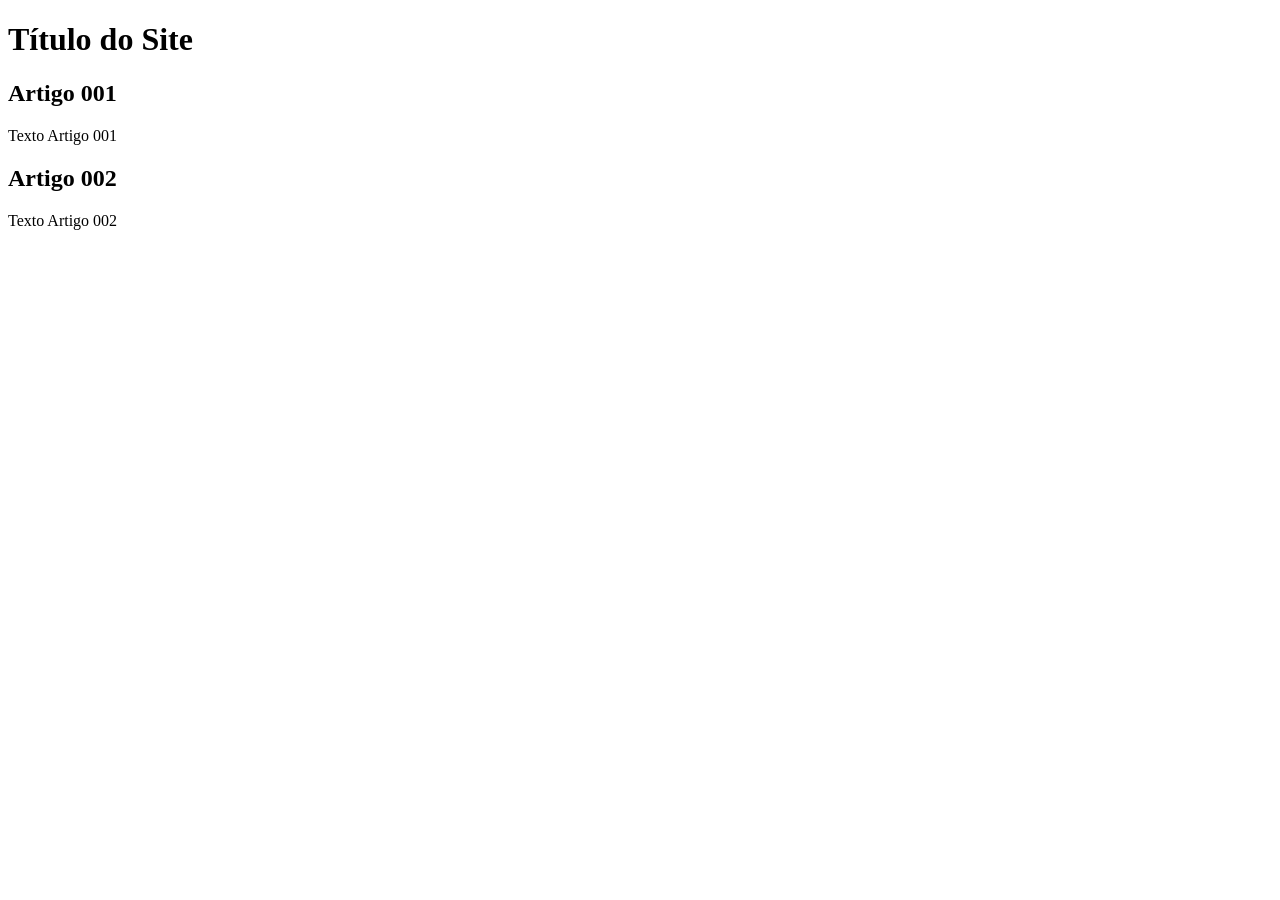
==== index.html @ b8b01b64 "add index" ====
<!DOCTYPE html>
<html lang="pt-br">
<head>
    <meta charset="UTF-8">
    <meta name="viewport" content="width=device-width, initial-scale=1.0">
    <title>Título do Site</title>
</head>
<body>
    <main>
        <header>
            <h1>Título do Site</h1>
        </header>
        <article>
            <h2>Artigo 001</h2>
            <p>Texto Artigo 001</p>
        </article>
        <article>
            <h2>Artigo 002</h2>
            <p>Texto Artigo 002</p>
        </article>
    </main>
</body>
</html>
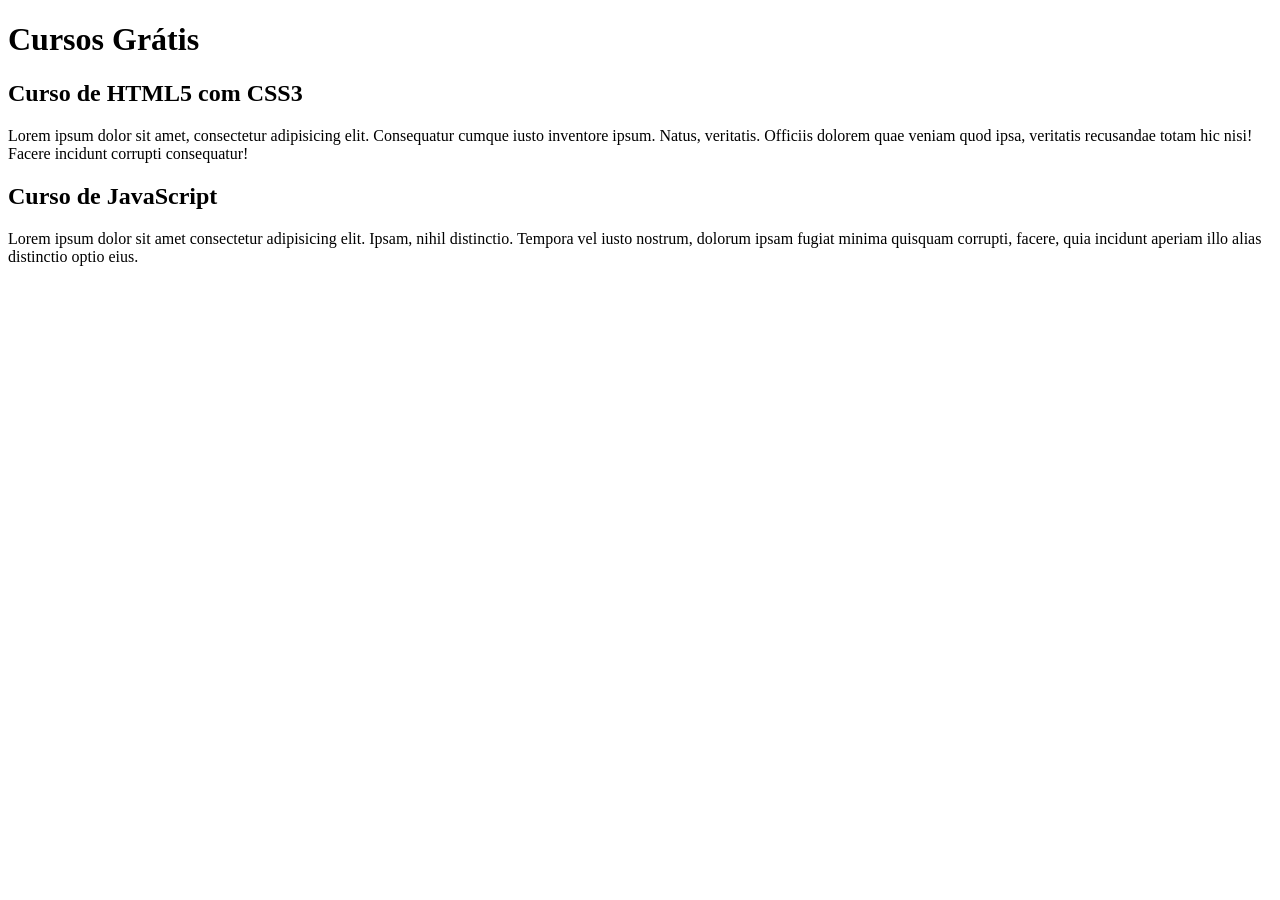
==== commit c9ae6b5c: "comecei a escrever conteúdo" ====
--- a/index.html
+++ b/index.html
@@ -3,20 +3,20 @@
 <head>
     <meta charset="UTF-8">
     <meta name="viewport" content="width=device-width, initial-scale=1.0">
-    <title>Título do Site</title>
+    <title></title>
 </head>
 <body>
     <main>
         <header>
-            <h1>Título do Site</h1>
+            <h1>Cursos Grátis</h1>
         </header>
         <article>
-            <h2>Artigo 001</h2>
-            <p>Texto Artigo 001</p>
+            <h2>Curso de HTML5 com CSS3</h2>
+            <p>Lorem ipsum dolor sit amet, consectetur adipisicing elit. Consequatur cumque iusto inventore ipsum. Natus, veritatis. Officiis dolorem quae veniam quod ipsa, veritatis recusandae totam hic nisi! Facere incidunt corrupti consequatur!</p>
         </article>
         <article>
-            <h2>Artigo 002</h2>
-            <p>Texto Artigo 002</p>
+            <h2>Curso de JavaScript</h2>
+            <p>Lorem ipsum dolor sit amet consectetur adipisicing elit. Ipsam, nihil distinctio. Tempora vel iusto nostrum, dolorum ipsam fugiat minima quisquam corrupti, facere, quia incidunt aperiam illo alias distinctio optio eius.</p>
         </article>
     </main>
 </body>
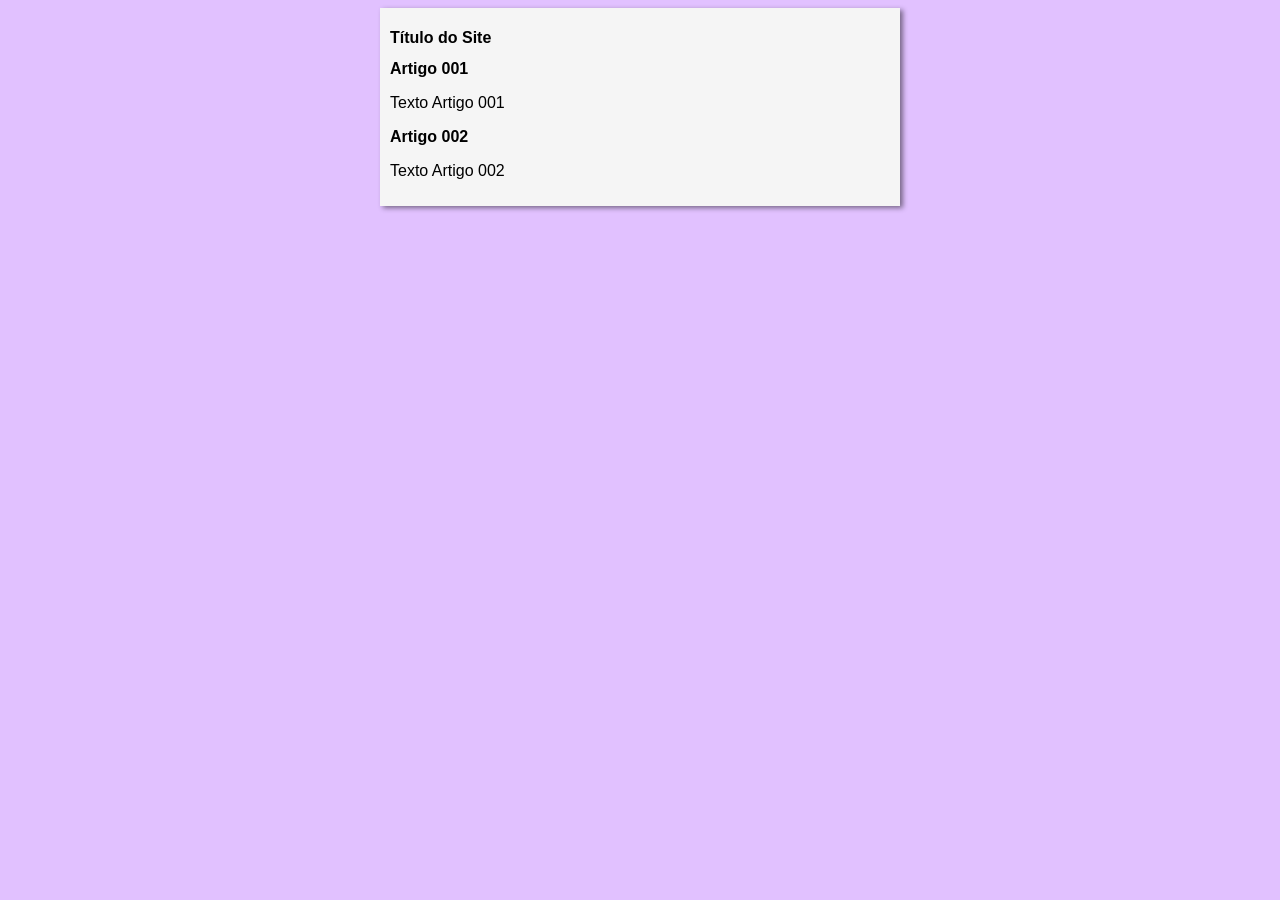
==== commit 795884e0: "iniciei o design" ====
--- a/index.html
+++ b/index.html
@@ -3,20 +3,21 @@
 <head>
     <meta charset="UTF-8">
     <meta name="viewport" content="width=device-width, initial-scale=1.0">
-    <title></title>
+    <title>Título do Site</title>
+    <link rel="stylesheet" href="estilos/style.css">
 </head>
 <body>
     <main>
         <header>
-            <h1>Cursos Grátis</h1>
+            <h1>Título do Site</h1>
         </header>
         <article>
-            <h2>Curso de HTML5 com CSS3</h2>
-            <p>Lorem ipsum dolor sit amet, consectetur adipisicing elit. Consequatur cumque iusto inventore ipsum. Natus, veritatis. Officiis dolorem quae veniam quod ipsa, veritatis recusandae totam hic nisi! Facere incidunt corrupti consequatur!</p>
+            <h2>Artigo 001</h2>
+            <p>Texto Artigo 001</p>
         </article>
         <article>
-            <h2>Curso de JavaScript</h2>
-            <p>Lorem ipsum dolor sit amet consectetur adipisicing elit. Ipsam, nihil distinctio. Tempora vel iusto nostrum, dolorum ipsam fugiat minima quisquam corrupti, facere, quia incidunt aperiam illo alias distinctio optio eius.</p>
+            <h2>Artigo 002</h2>
+            <p>Texto Artigo 002</p>
         </article>
     </main>
 </body>
--- a/estilos/style.css
+++ b/estilos/style.css
@@ -0,0 +1,16 @@
+*{
+    font-family: Arial, Helvetica, sans-serif;
+    font-size: 16px;
+}
+body{
+    background-color: rgb(225, 193, 255);
+
+}
+
+main{
+    background-color: whitesmoke;
+    width: 500px;
+    margin: auto;
+    padding: 10px;
+    box-shadow: 3px 2px 5px rgba(0, 0, 0, 0.47);
+}
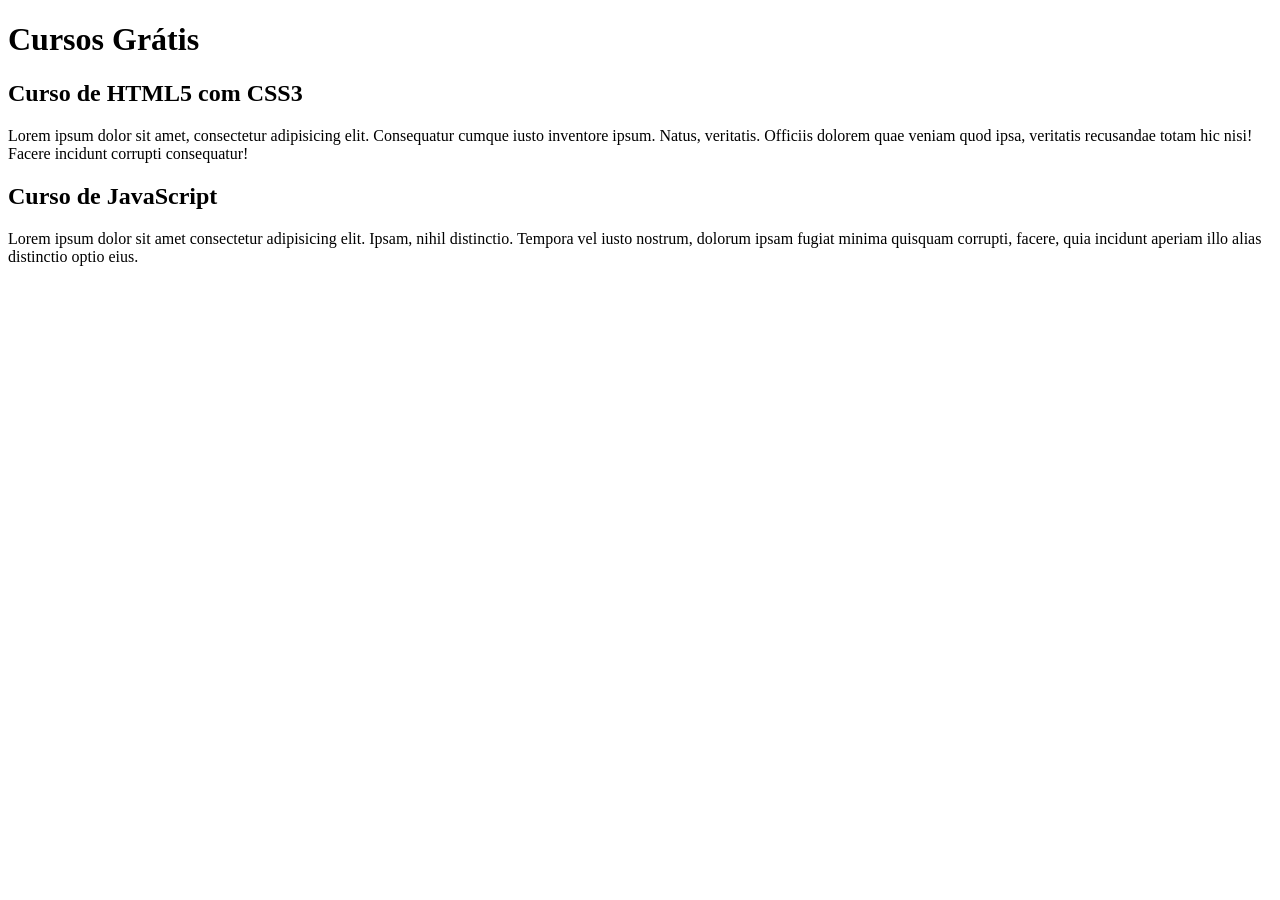
==== commit f8715750: "titulo site" ====
--- a/index.html
+++ b/index.html
@@ -3,21 +3,20 @@
 <head>
     <meta charset="UTF-8">
     <meta name="viewport" content="width=device-width, initial-scale=1.0">
-    <title>Título do Site</title>
-    <link rel="stylesheet" href="estilos/style.css">
+    <title>Site CursoeVideo</title>
 </head>
 <body>
     <main>
         <header>
-            <h1>Título do Site</h1>
+            <h1>Cursos Grátis</h1>
         </header>
         <article>
-            <h2>Artigo 001</h2>
-            <p>Texto Artigo 001</p>
+            <h2>Curso de HTML5 com CSS3</h2>
+            <p>Lorem ipsum dolor sit amet, consectetur adipisicing elit. Consequatur cumque iusto inventore ipsum. Natus, veritatis. Officiis dolorem quae veniam quod ipsa, veritatis recusandae totam hic nisi! Facere incidunt corrupti consequatur!</p>
         </article>
         <article>
-            <h2>Artigo 002</h2>
-            <p>Texto Artigo 002</p>
+            <h2>Curso de JavaScript</h2>
+            <p>Lorem ipsum dolor sit amet consectetur adipisicing elit. Ipsam, nihil distinctio. Tempora vel iusto nostrum, dolorum ipsam fugiat minima quisquam corrupti, facere, quia incidunt aperiam illo alias distinctio optio eius.</p>
         </article>
     </main>
 </body>
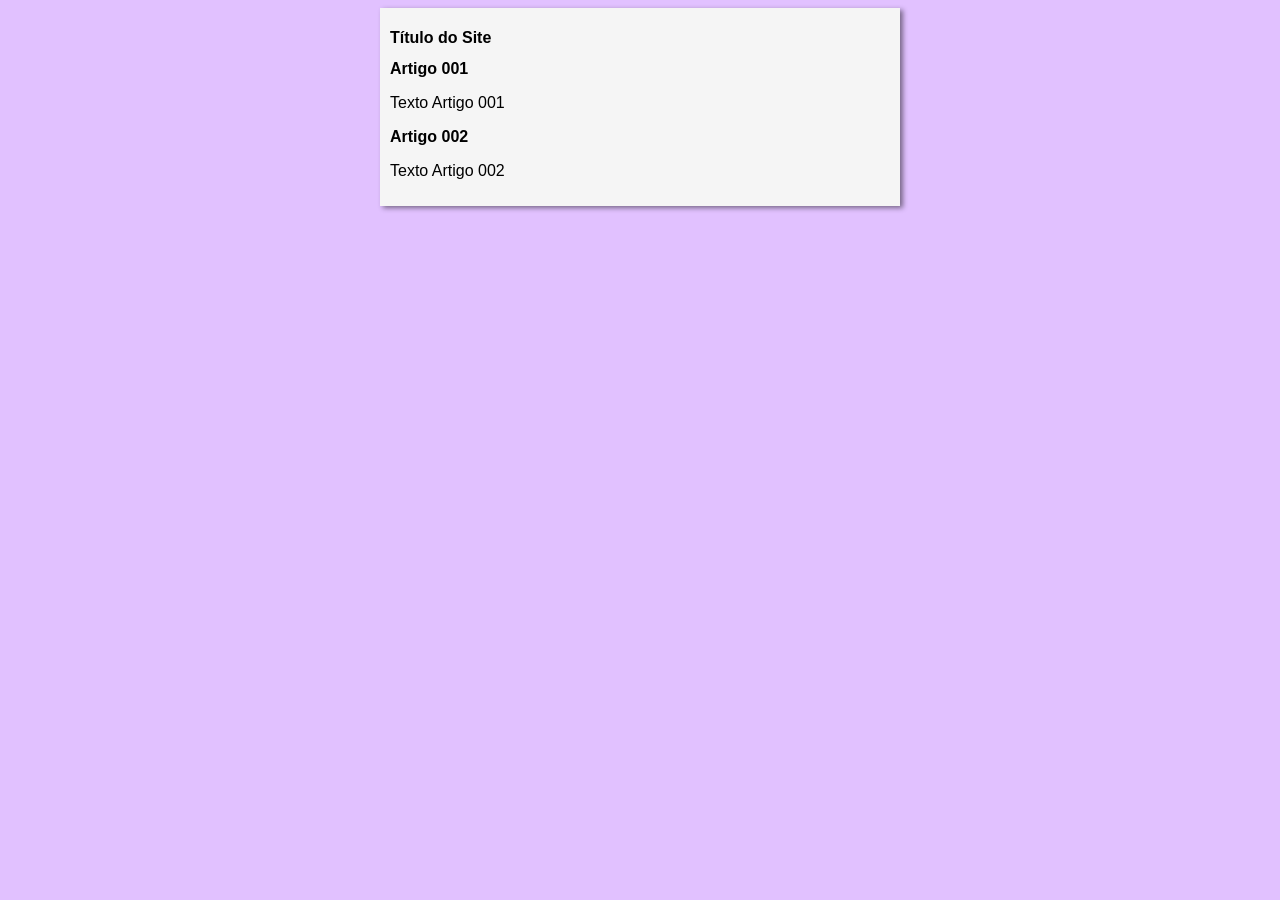
==== commit ff3a35ee: "correção" ====
--- a/index.html
+++ b/index.html
@@ -3,20 +3,21 @@
 <head>
     <meta charset="UTF-8">
     <meta name="viewport" content="width=device-width, initial-scale=1.0">
-    <title>Site CursoeVideo</title>
+    <title>Curso em Vídeo</title>
+    <link rel="stylesheet" href="estilos/style.css">
 </head>
 <body>
     <main>
         <header>
-            <h1>Cursos Grátis</h1>
+            <h1>Título do Site</h1>
         </header>
         <article>
-            <h2>Curso de HTML5 com CSS3</h2>
-            <p>Lorem ipsum dolor sit amet, consectetur adipisicing elit. Consequatur cumque iusto inventore ipsum. Natus, veritatis. Officiis dolorem quae veniam quod ipsa, veritatis recusandae totam hic nisi! Facere incidunt corrupti consequatur!</p>
+            <h2>Artigo 001</h2>
+            <p>Texto Artigo 001</p>
         </article>
         <article>
-            <h2>Curso de JavaScript</h2>
-            <p>Lorem ipsum dolor sit amet consectetur adipisicing elit. Ipsam, nihil distinctio. Tempora vel iusto nostrum, dolorum ipsam fugiat minima quisquam corrupti, facere, quia incidunt aperiam illo alias distinctio optio eius.</p>
+            <h2>Artigo 002</h2>
+            <p>Texto Artigo 002</p>
         </article>
     </main>
 </body>
--- a/estilos/style.css
+++ b/estilos/style.css
@@ -0,0 +1,16 @@
+*{
+    font-family: Arial, Helvetica, sans-serif;
+    font-size: 16px;
+}
+body{
+    background-color: rgb(225, 193, 255);
+
+}
+
+main{
+    background-color: whitesmoke;
+    width: 500px;
+    margin: auto;
+    padding: 10px;
+    box-shadow: 3px 2px 5px rgba(0, 0, 0, 0.47);
+}
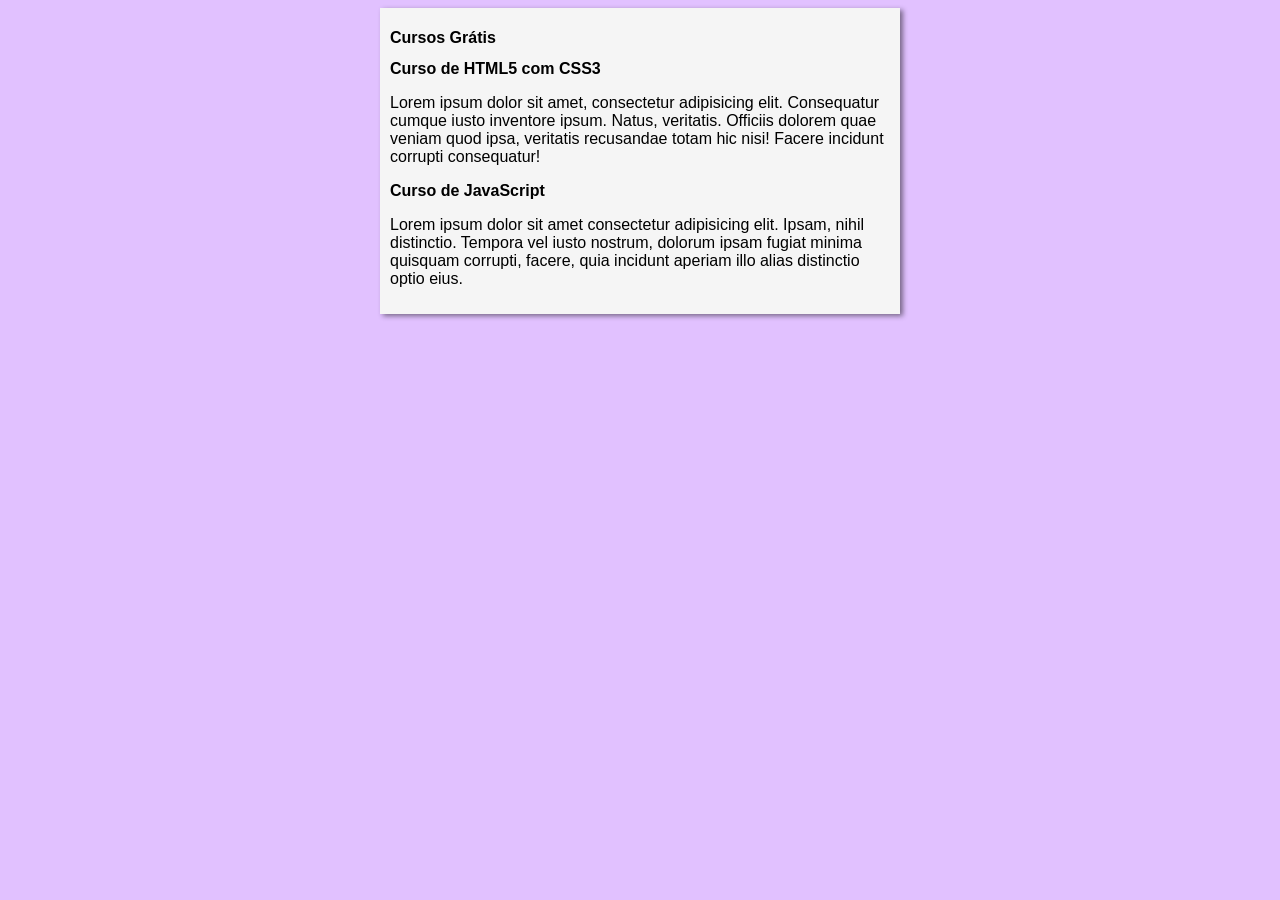
==== commit b98f4256: "Merge branch 'design'" ====
--- a/index.html
+++ b/index.html
@@ -9,15 +9,15 @@
 <body>
     <main>
         <header>
-            <h1>Título do Site</h1>
+            <h1>Cursos Grátis</h1>
         </header>
         <article>
-            <h2>Artigo 001</h2>
-            <p>Texto Artigo 001</p>
+            <h2>Curso de HTML5 com CSS3</h2>
+            <p>Lorem ipsum dolor sit amet, consectetur adipisicing elit. Consequatur cumque iusto inventore ipsum. Natus, veritatis. Officiis dolorem quae veniam quod ipsa, veritatis recusandae totam hic nisi! Facere incidunt corrupti consequatur!</p>
         </article>
         <article>
-            <h2>Artigo 002</h2>
-            <p>Texto Artigo 002</p>
+            <h2>Curso de JavaScript</h2>
+            <p>Lorem ipsum dolor sit amet consectetur adipisicing elit. Ipsam, nihil distinctio. Tempora vel iusto nostrum, dolorum ipsam fugiat minima quisquam corrupti, facere, quia incidunt aperiam illo alias distinctio optio eius.</p>
         </article>
     </main>
 </body>
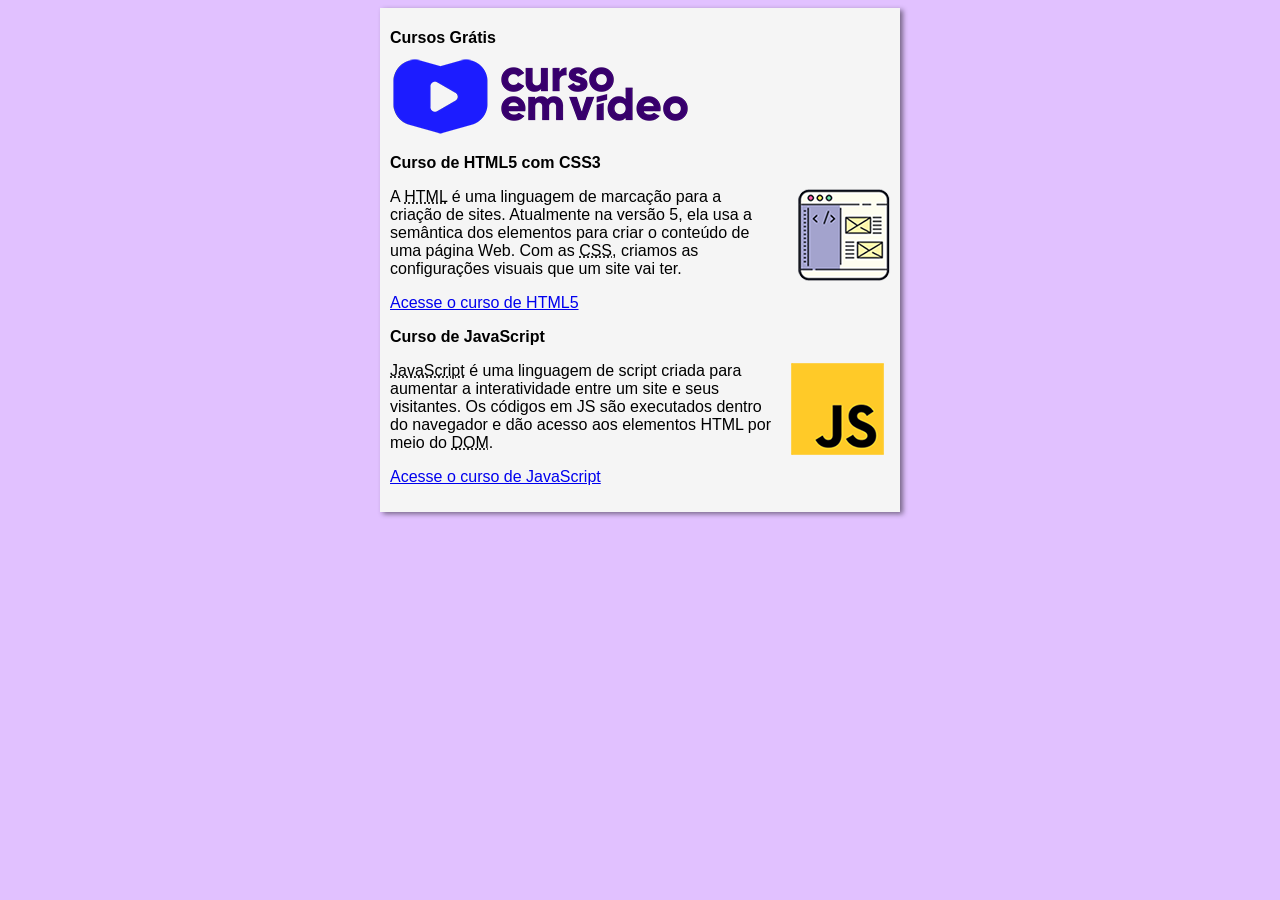
==== commit 17aa07aa: "conteudo, design aprovados e concluido" ====
--- a/index.html
+++ b/index.html
@@ -5,19 +5,25 @@
     <meta name="viewport" content="width=device-width, initial-scale=1.0">
     <title>Curso em Vídeo</title>
     <link rel="stylesheet" href="estilos/style.css">
+     <link rel="stylesheet" href="estilos/mediaquery.css">
 </head>
 <body>
     <main>
         <header>
             <h1>Cursos Grátis</h1>
+            <img src="imagens/curso-em-video-cor.png" alt="Curso em Vídeo">
         </header>
         <article>
             <h2>Curso de HTML5 com CSS3</h2>
-            <p>Lorem ipsum dolor sit amet, consectetur adipisicing elit. Consequatur cumque iusto inventore ipsum. Natus, veritatis. Officiis dolorem quae veniam quod ipsa, veritatis recusandae totam hic nisi! Facere incidunt corrupti consequatur!</p>
+            <img class="lado" src="imagens/curso-html-css.png" alt="Curso HTML">
+            <p>A <abbr title="HyperText Markup Language">HTML</abbr> é uma linguagem de marcação para a criação de sites. Atualmente na versão 5, ela usa a semântica dos elementos para criar o conteúdo de uma página Web. Com as <abbr title="Cascading Style Sheets">CSS</abbr>, criamos as configurações visuais que um site vai ter.</p>
+            <p><a href="curso-html.html">Acesse o curso de HTML5</a></p>
         </article>
         <article>
             <h2>Curso de JavaScript</h2>
-            <p>Lorem ipsum dolor sit amet consectetur adipisicing elit. Ipsam, nihil distinctio. Tempora vel iusto nostrum, dolorum ipsam fugiat minima quisquam corrupti, facere, quia incidunt aperiam illo alias distinctio optio eius.</p>
+            <img class="lado" src="imagens/curso-javascript.png" alt="Curso JS">
+            <p><abbr title="JavaScript">JavaScript</abbr> é uma linguagem de script criada para aumentar a interatividade entre um site e seus visitantes. Os códigos em JS são executados dentro do navegador e dão acesso aos elementos HTML por meio do <abbr title="Document Object Model">DOM</abbr>.</p>
+            <p><a href="curso-js.html">Acesse o curso de JavaScript</a></p>
         </article>
     </main>
 </body>
--- a/estilos/style.css
+++ b/estilos/style.css
@@ -13,4 +13,9 @@
     margin: auto;
     padding: 10px;
     box-shadow: 3px 2px 5px rgba(0, 0, 0, 0.47);
+}
+
+img.lado {
+    float: right;
+    margin-left: 15px;
 }
--- a/estilos/mediaquery.css
+++ b/estilos/mediaquery.css
@@ -0,0 +1,24 @@
+@media screen and (max-width: 600px) {
+    body {
+        padding: 10px;
+    }
+
+    main {
+        width: 95%;
+    }
+
+    h1 {
+        font-size: 1.8em;
+        text-align: center;
+    }
+
+    h2 {
+        font-size: 1.3em;
+        text-align: center;
+    }
+
+    iframe {
+        width: 100%;
+        height: 315px;
+    }
+}
